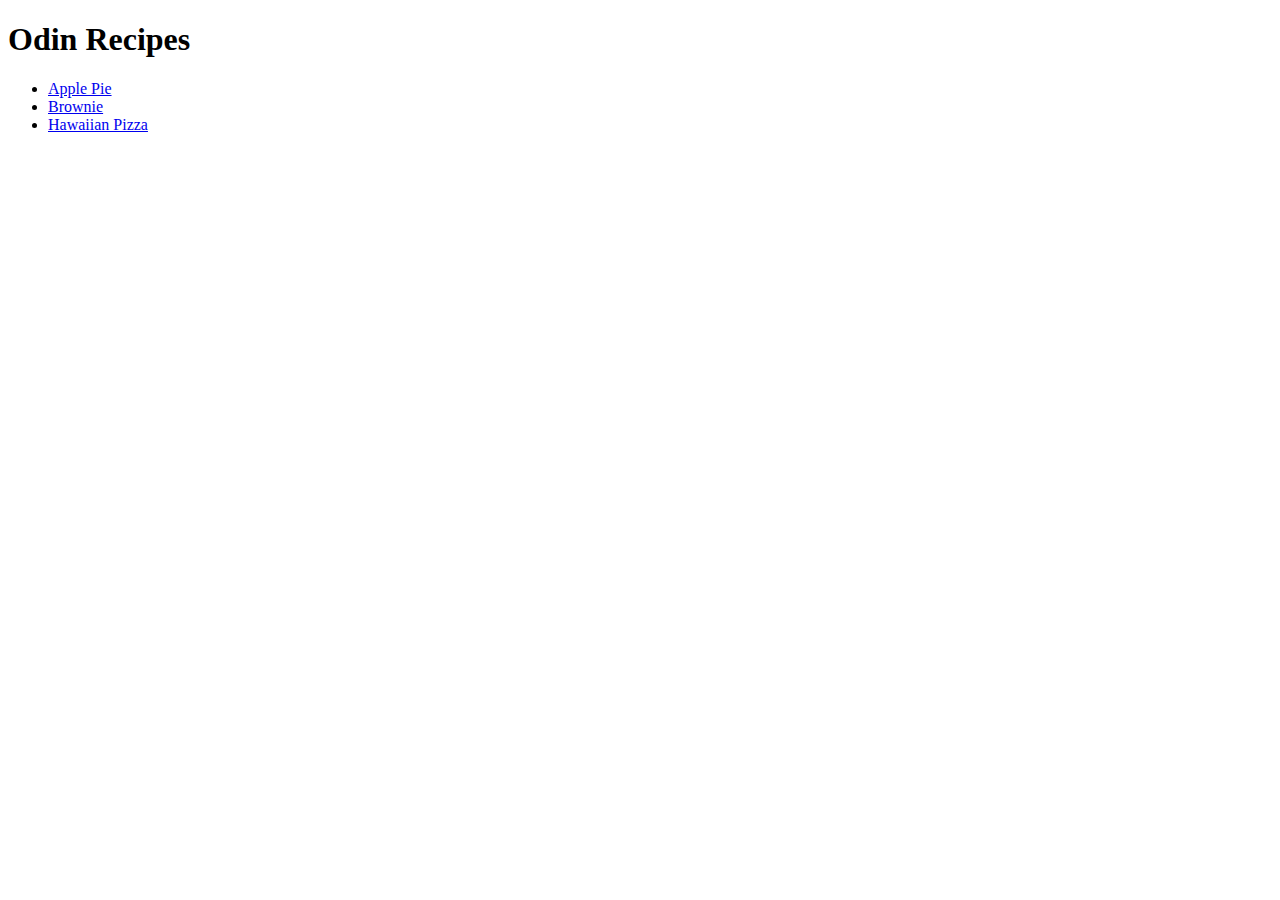
==== index.html @ b7cfe91f "Create main page and anchors to the recipes" ====
<!DOCTYPE html>
<html>
  <head>
    <meta charset="utf-8">
    <title>Odin Recipes Project</title>
  </head>
  <body>
    <h1>Odin Recipes</h1>
    <ul>
      <li><a href="./recipes/applePie.html">Apple Pie</a></li>
      <li><a href="./recipes/brownie.html">Brownie</a></li>
      <li><a href="./recipes/hawaiianPizza.html">Hawaiian Pizza</a></li>
    </ul>
  </body>
</html>
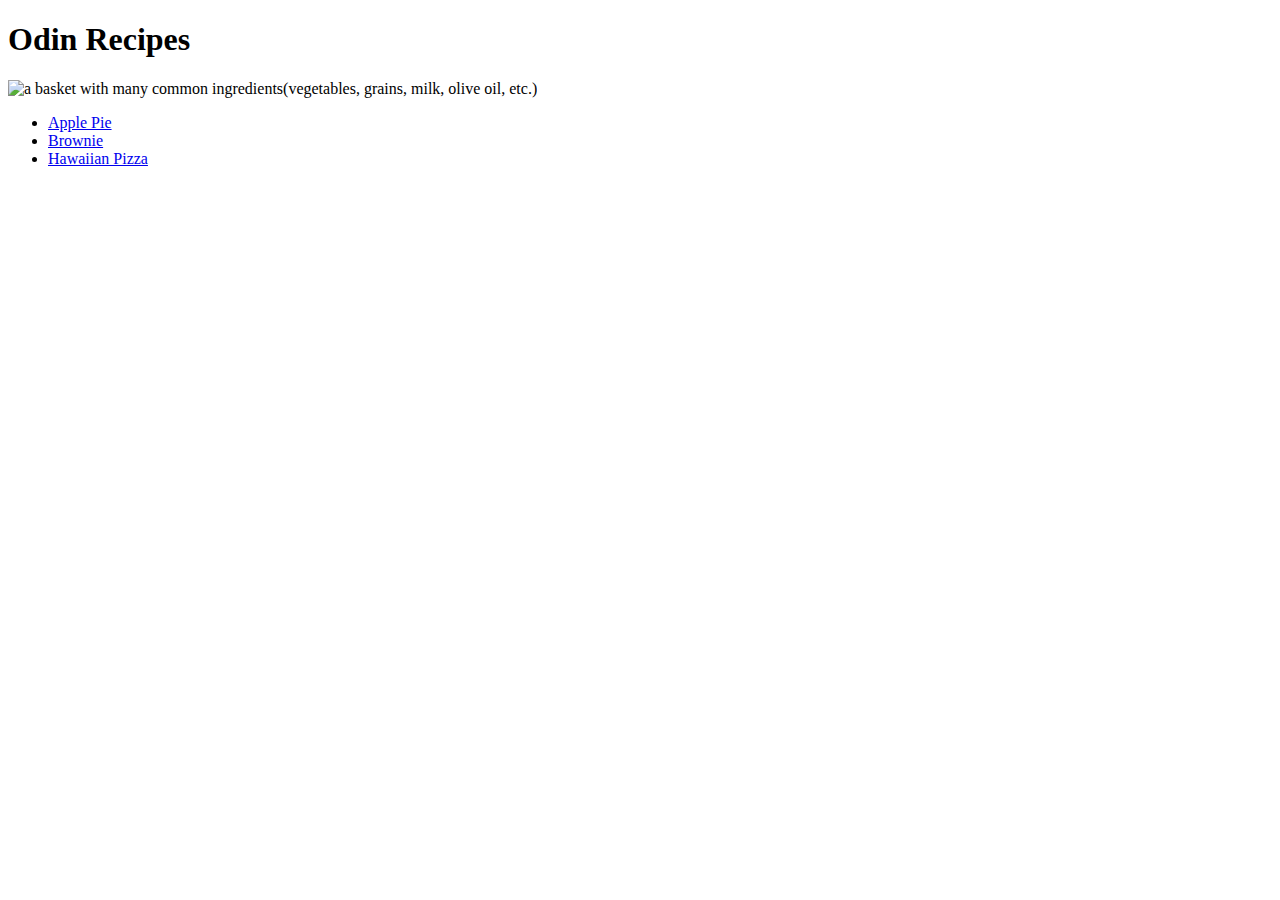
==== commit 11154a02: "Add ingredients images in the main page" ====
--- a/index.html
+++ b/index.html
@@ -6,6 +6,7 @@
   </head>
   <body>
     <h1>Odin Recipes</h1>
+    <img src="./images/ingredients.png" alt="a basket with many common ingredients(vegetables, grains, milk, olive oil, etc.)" width="450">
     <ul>
       <li><a href="./recipes/applePie.html">Apple Pie</a></li>
       <li><a href="./recipes/brownie.html">Brownie</a></li>
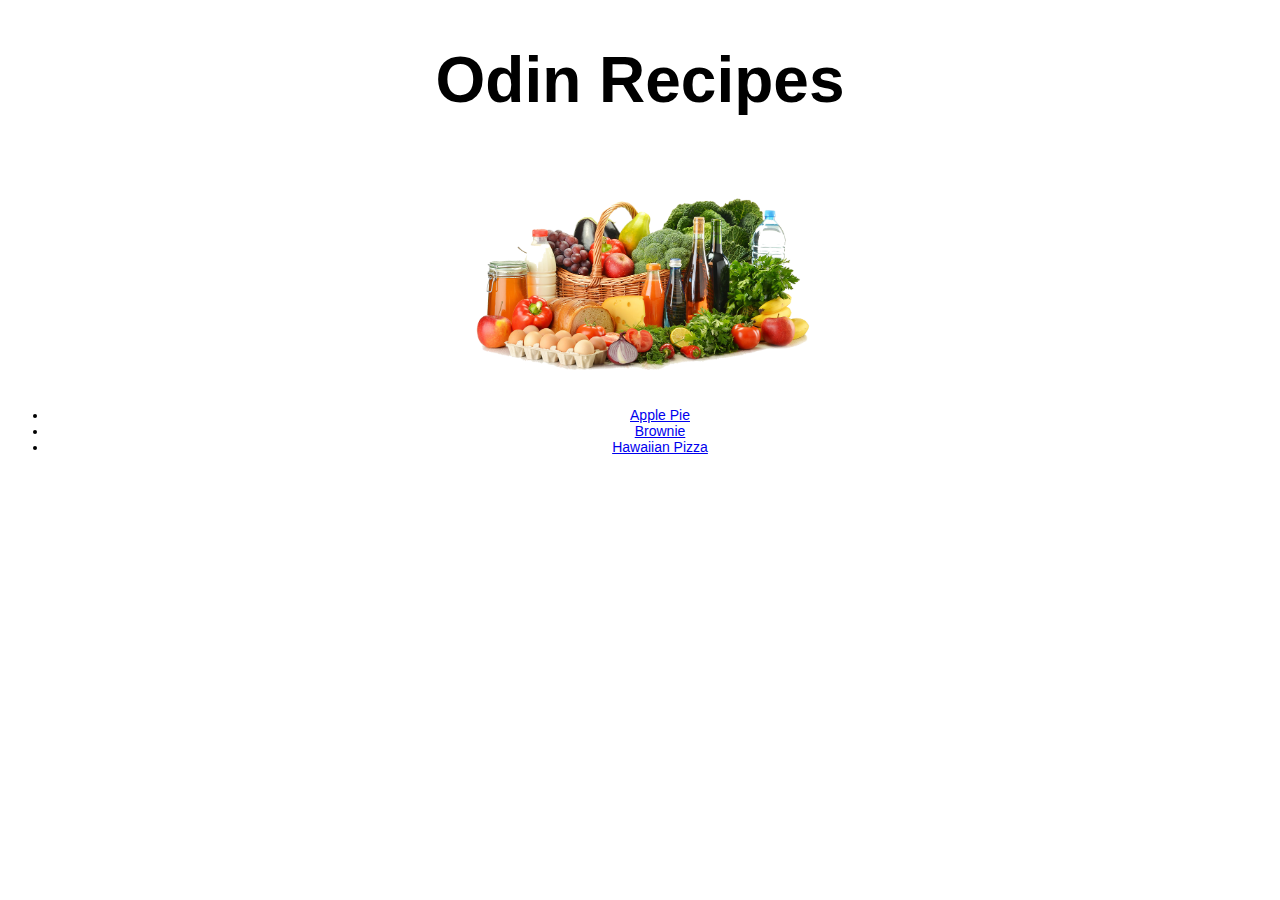
==== commit 72bdfd69: "Add CSS stylesheet" ====
--- a/index.html
+++ b/index.html
@@ -3,11 +3,15 @@
   <head>
     <meta charset="utf-8">
     <title>Odin Recipes Project</title>
+    <link href="https://fonts.cdnfonts.com/css/molluca" rel="stylesheet">
+    <link rel="stylesheet" href="./style.css">
   </head>
   <body>
     <h1>Odin Recipes</h1>
-    <img src="./images/ingredients.png" alt="a basket with many common ingredients(vegetables, grains, milk, olive oil, etc.)" width="450">
-    <ul>
+    <div>
+      <img src="./images/ingredients.png" alt="a basket with many common ingredients(vegetables, grains, milk, olive oil, etc.)" width="450">
+    </div>
+    <ul id="recipes-list">
       <li><a href="./recipes/applePie.html">Apple Pie</a></li>
       <li><a href="./recipes/brownie.html">Brownie</a></li>
       <li><a href="./recipes/hawaiianPizza.html">Hawaiian Pizza</a></li>
--- a/style.css
+++ b/style.css
@@ -0,0 +1,32 @@
+body {
+  font-family: "Molluca", sans-serif;
+}
+
+h1 {
+  text-align: center;
+  font-size: 64px;
+}
+
+h2 {
+  font-size: 36px;
+}
+
+p {
+  font-family: sans-serif;
+  font-size: 14px;
+}
+
+ul, ol, a {
+  font-size: 14px;
+  font-family: sans-serif;
+}
+#recipes-list {
+  text-align: center;
+}
+div img {
+  display: block;
+  margin-left: auto;
+  margin-right: auto;
+  width: 350px;
+  height: auto;
+}
